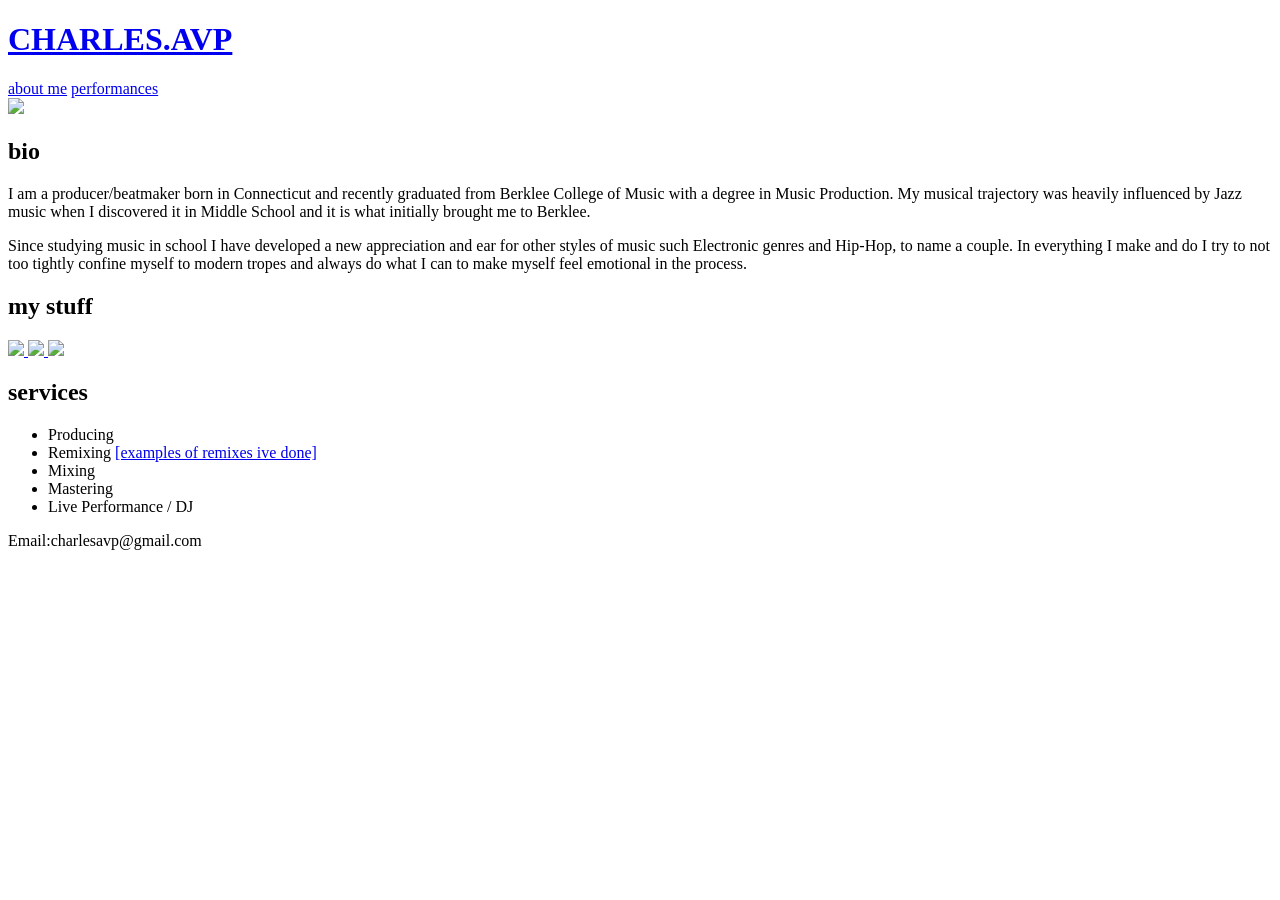
==== index.html @ 7fae2fcf "Update index.html" ====
<!DOCTYPE HTML>
<html style="background-image: url('images/cs_office.png')">
  <head>
    <title>charles_avp</title>
    <link rel="stylesheet" href="css/global.css">
  </head>
  <body>
    <header>
        <h1>
          <a href="index.html">
            CHARLES.AVP
          </a>
        </h1>
      <div class="links">
        <a href="about.html">about me</a>
        <a href="performances.html">performances</a>
      </div>
    </header>
    <div class="homerow">
      <img src="images/sweater.png" class="coverphoto">
      <div class="column" style="height: 100%; justify-content: space-between;">
        <div class="card">
          <h2>bio</h2>
          <p>I am a producer/beatmaker born in Connecticut and recently graduated from Berklee College of Music with a degree in Music Production. My musical trajectory was heavily influenced by Jazz music when I discovered it in Middle School and it is what initially brought me to Berklee.</p> 
          <p>Since studying music in school I have developed a new appreciation and ear for other styles of music such Electronic genres and Hip-Hop, to name a couple. In everything I make and do I try to not too tightly confine myself to modern tropes and always do what I can to make myself feel emotional in the process.</p>
        </div>
        <div class="card">
          <h2>my stuff</h2>
          <div class="row justify-center">
            <a target="_blank" href="https://www.beatstars.com/charlesavp">
              <img src="images/beatstars.png" class="social">
            </a>
            <a target="_blank" href="https://soundcloud.com/charlesavp">
              <img src="images/soundcloud.png" class="social">
            </a>
            <a target="_blank" href="https://www.instagram.com/charles.avp/">
              <img src="images/instagram.png" class="social">
            </a>
          </div>
        </div>
      </div>
      <div class="card">
        <h2>services</h2>
        <!-- Unordered list. This is. the list of services. add an <li> to create a new list item -->
        <ul>
          <li>Producing</li>
          <li>Remixing 
            <a target="_blank" href="https://soundcloud.com/charlesavp/sets/remixes?si=53a6c1564dc248e496d6a57ebea68dd9&utm_source=clipboard&utm_medium=text&utm_campaign=social_sharing">
            [examples of remixes ive done]
            </a>
          </li>
          <li>Mixing</li>
          <li>Mastering</li>
          <li>Live Performance / DJ</li>
        </ul>
        <p>Email:charlesavp@gmail.com<p>
      </div>
    </div>
    
  </body>
</html>
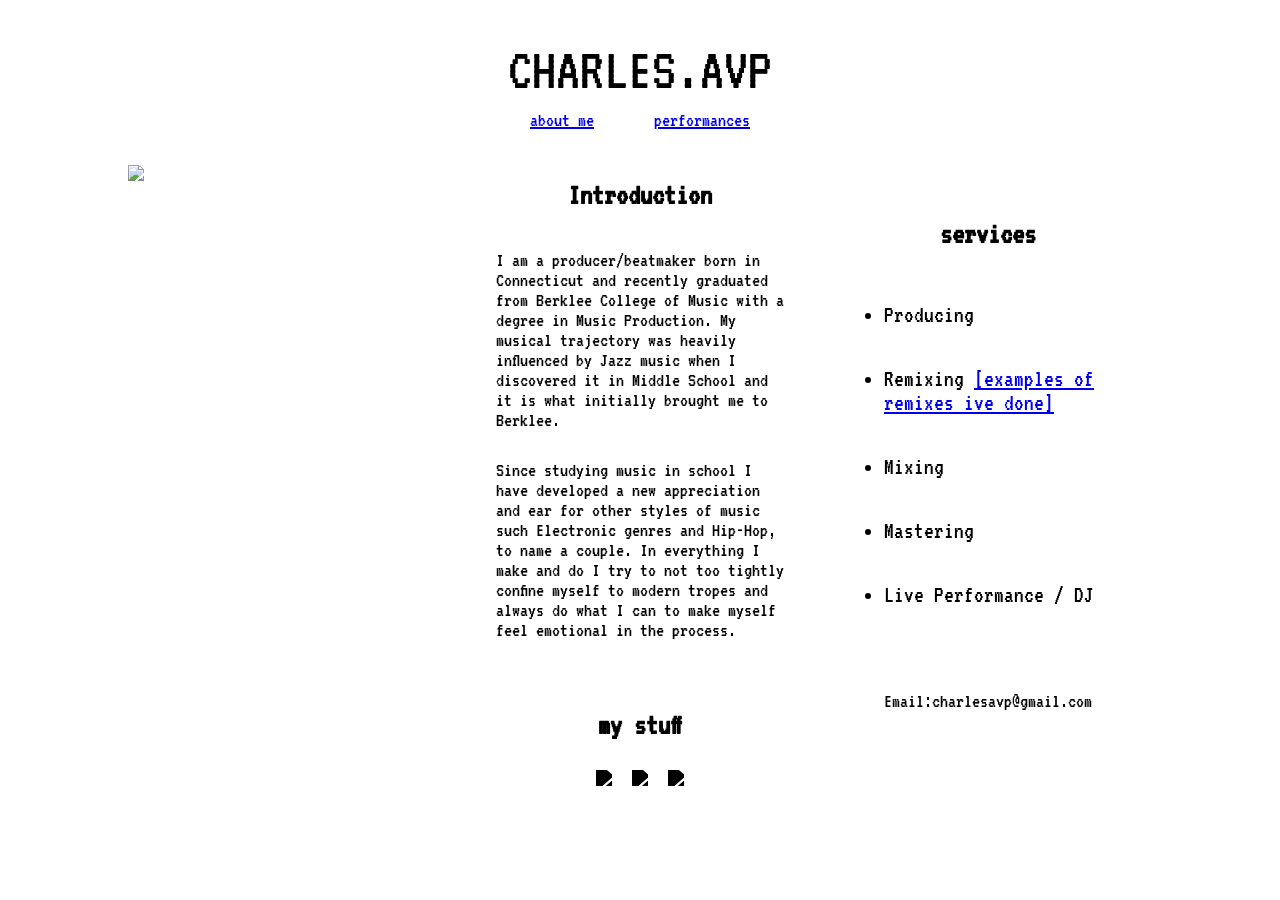
==== commit c6896042: "Update index.html" ====
--- a/index.html
+++ b/index.html
@@ -20,7 +20,7 @@
       <img src="images/sweater.png" class="coverphoto">
       <div class="column" style="height: 100%; justify-content: space-between;">
         <div class="card">
-          <h2>bio</h2>
+          <h2>Introduction</h2>
           <p>I am a producer/beatmaker born in Connecticut and recently graduated from Berklee College of Music with a degree in Music Production. My musical trajectory was heavily influenced by Jazz music when I discovered it in Middle School and it is what initially brought me to Berklee.</p> 
           <p>Since studying music in school I have developed a new appreciation and ear for other styles of music such Electronic genres and Hip-Hop, to name a couple. In everything I make and do I try to not too tightly confine myself to modern tropes and always do what I can to make myself feel emotional in the process.</p>
         </div>
--- a/css/global.css
+++ b/css/global.css
@@ -0,0 +1,125 @@
+/* FONTS */
+/* MAIN FONT */
+@import url('https://fonts.googleapis.com/css2?family=VT323&display=swap');
+
+/* DEFAULT STYLE: FONT SIZE, BACKGROUND IMAGE, FONT, ETC. */
+:root {
+  font-size: 20px;
+  background: 
+    repeating-conic-gradient(#b3ffcc 0 25%, #fe95de 0 50%) 
+      50% / 20px 20px;
+  image-rendering: pixelated;
+  height: 100%;
+  font-family: 'VT323';       /* DEFAULT FONT */
+  background-size: cover;
+}
+
+/* BACKGROUND IMAGES */
+.dew {
+    background-image: url("images/morning_dew.png");
+}
+
+.snowy {
+  background-image: url("images/snowy.png");
+}
+/* END BACKGROUND IMAGES */
+
+/* ELEMENT STYLES BELOW */
+h1 a {
+  color: black;
+  text-decoration: none;
+}
+body {
+  margin-left: 10vw;
+  margin-right: 10vw;
+}
+
+header {
+  margin-bottom: 1.5rem;
+}
+header h1 {
+  text-align: center;
+  font-size: 3rem;
+  font-weight: 100;
+  margin-top: 2rem;
+  margin-bottom: 0.5rem;
+}
+
+.card {
+  background-color: rgb(255, 255, 255);
+  display: flex;
+  flex-direction: column;
+  align-items: center;
+  gap: 0.5rem;
+  padding: 1rem;
+}
+.column {
+  display: flex;
+  width: 100%;
+  flex-direction: column;
+  gap: 1rem;
+}
+.coverphoto {
+  height: 32rem;
+}
+.social {
+  height: 4rem;
+  image-rendering: auto;
+  filter: saturate(0);
+  filter:brightness(0);
+}
+p {
+  margin-top: 0.5rem;
+  margin-bottom: 0.5rem;
+}
+.links {
+  display: flex;
+  flex-direction: row;
+  justify-content: center;
+  gap: 3rem;
+}
+
+.row {
+  display: flex;
+  flex-direction: row;
+  align-items: center;
+  gap: 1rem;
+  width: 100%;
+}
+.justify-center {
+  justify-content: center;
+}
+.aboutme {
+  font-size: 20px;
+}
+.homerow {
+  display: grid;
+  grid-template-columns: repeat(3, 1fr);
+  grid-template-rows: 1fr;
+  grid-column-gap: 1rem;
+  grid-row-gap: 1rem;
+  width: 100%;
+  height: 100%;
+  align-items: center;
+  height: 100%;
+}
+ul {
+  font-size: 24px;
+}
+li {
+  margin-bottom: 2rem;
+}
+
+.vidrow {
+  height: 80vw;
+  justify-content: center;
+}
+
+video {
+  display: block;
+}
+
+h2 {
+  margin-bottom: 1rem;
+  margin-top: 0;
+}
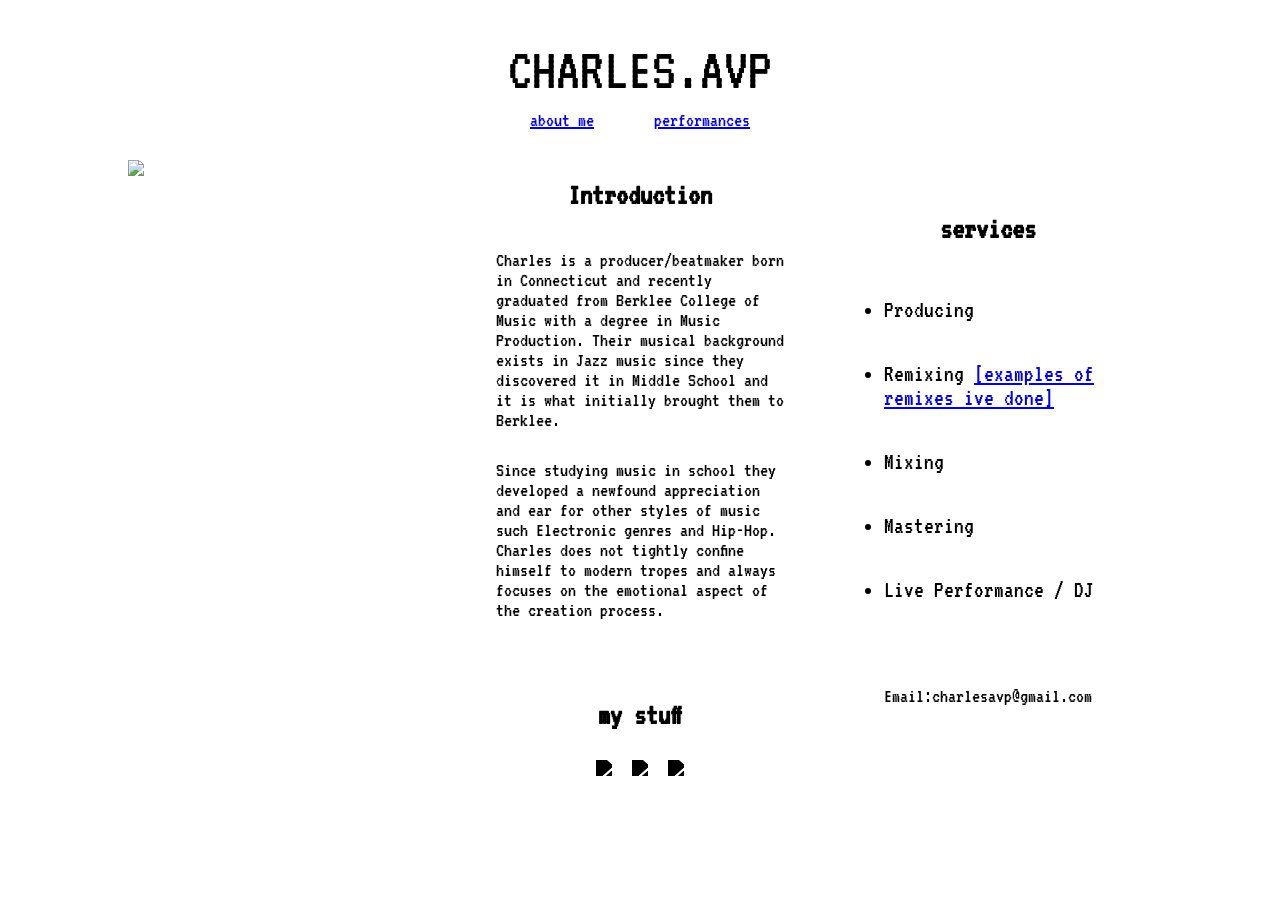
==== commit 4d68c842: "Update index.html" ====
--- a/index.html
+++ b/index.html
@@ -21,8 +21,8 @@
       <div class="column" style="height: 100%; justify-content: space-between;">
         <div class="card">
           <h2>Introduction</h2>
-          <p>I am a producer/beatmaker born in Connecticut and recently graduated from Berklee College of Music with a degree in Music Production. My musical trajectory was heavily influenced by Jazz music when I discovered it in Middle School and it is what initially brought me to Berklee.</p> 
-          <p>Since studying music in school I have developed a new appreciation and ear for other styles of music such Electronic genres and Hip-Hop, to name a couple. In everything I make and do I try to not too tightly confine myself to modern tropes and always do what I can to make myself feel emotional in the process.</p>
+          <p>Charles is a producer/beatmaker born in Connecticut and recently graduated from Berklee College of Music with a degree in Music Production. Their musical background exists in Jazz music since they discovered it in Middle School and it is what initially brought them to Berklee.</p> 
+          <p>Since studying music in school they developed a newfound appreciation and ear for other styles of music such Electronic genres and Hip-Hop. Charles does not tightly confine himself to modern tropes and always focuses on the emotional aspect of the creation process.</p>
         </div>
         <div class="card">
           <h2>my stuff</h2>
